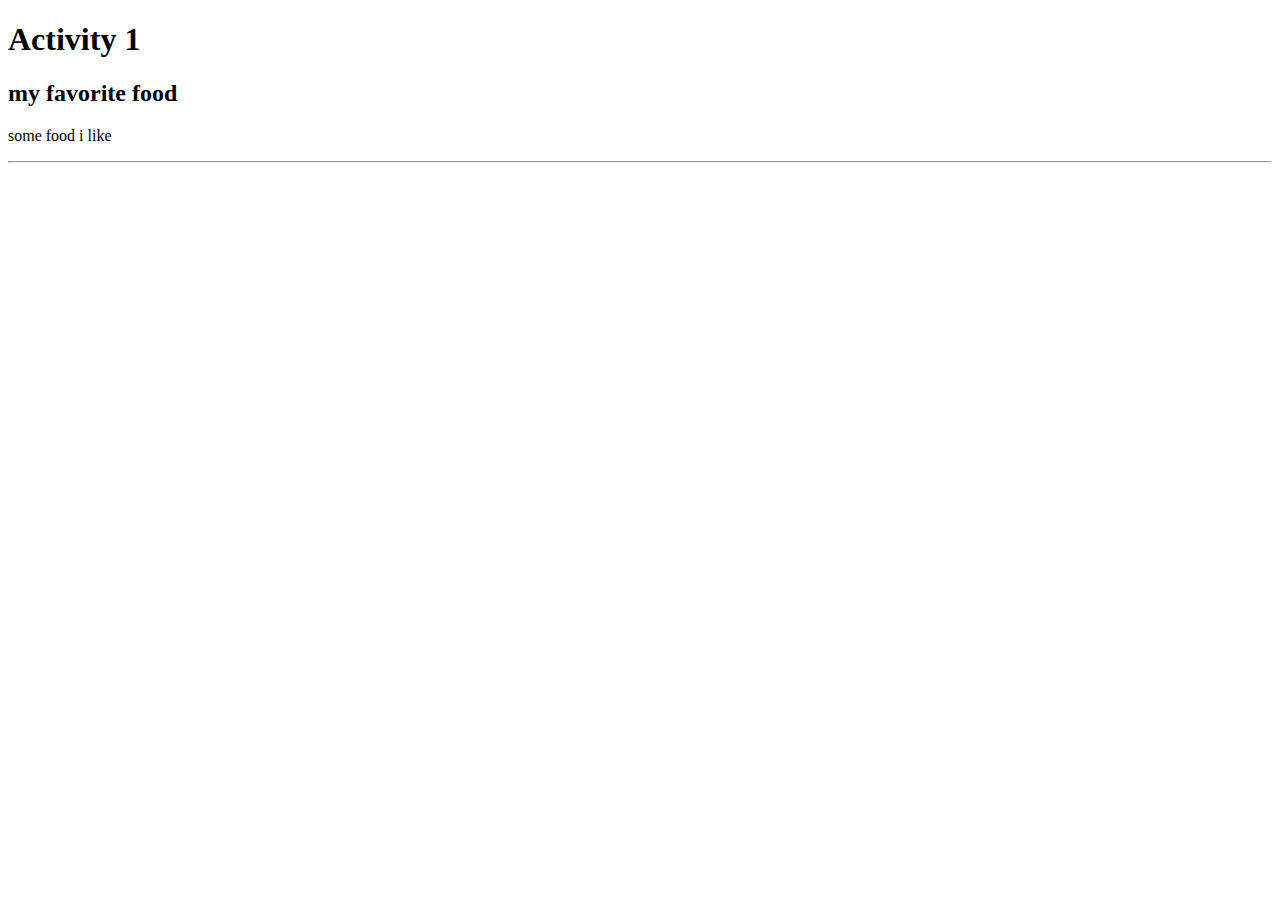
==== activity-1/index.html @ cc591a67 "Completed Activity 1" ====
<!DOCTYPE html>
<html lang="em">

<head>
<meta charset="UTF-8">
<title > Activity 1</title>



</head>

<body>
<h1>  Activity 1</h1>
<h2>  my favorite  food</h2>
<p> some food i like </p>
<hr> 





</body>












</html>
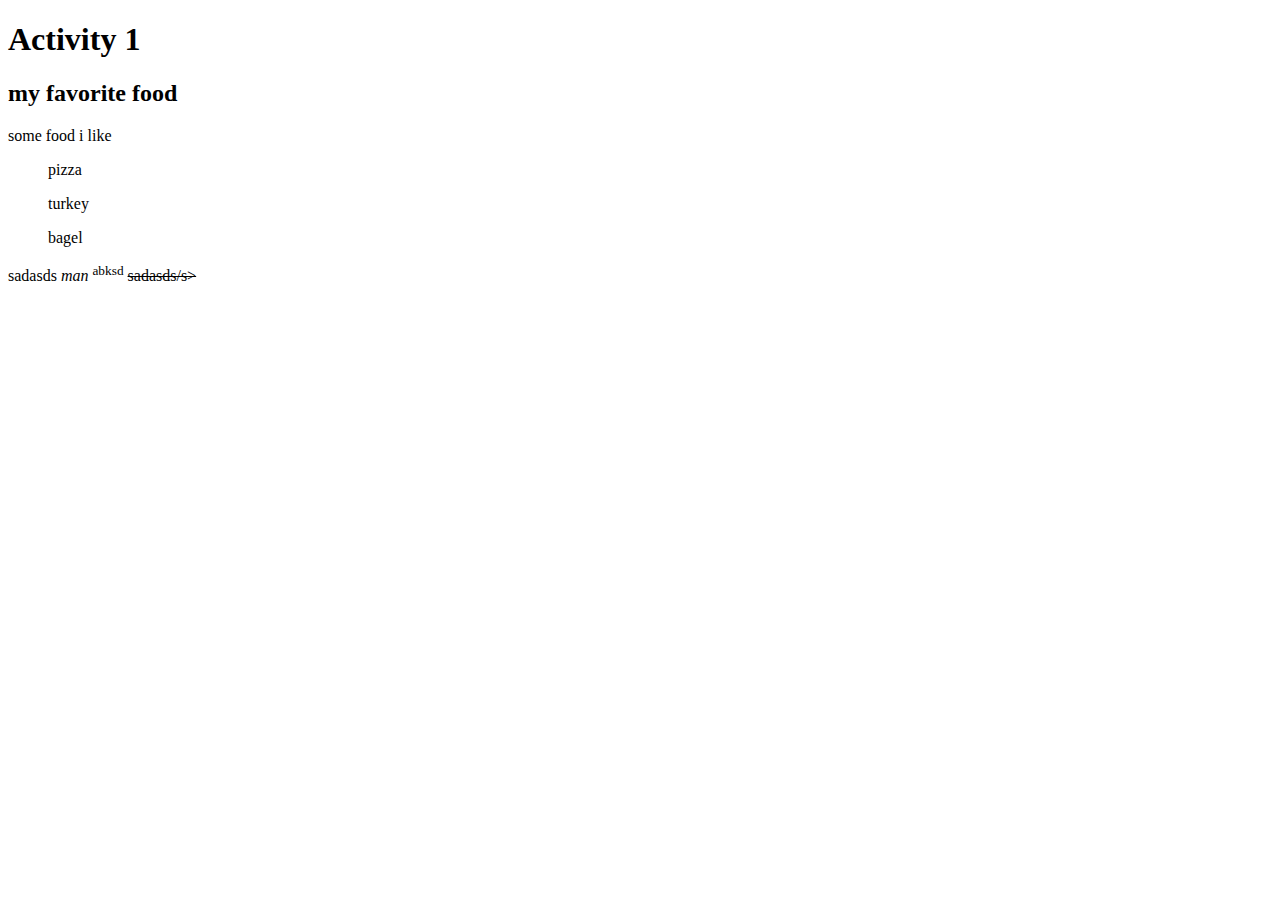
==== commit 3520016c: "Updated ACTIVIT1" ====
--- a/activity-1/index.html
+++ b/activity-1/index.html
@@ -13,11 +13,14 @@
 <h1>  Activity 1</h1>
 <h2>  my favorite  food</h2>
 <p> some food i like </p>
-<hr> 
+<ol> pizza </ol>
+<ol> turkey</ol>
+<ol>  bagel </ol>
 
-
-
-
+<adress> sadasds</adress>
+<cite> man </cite>
+<sup> abksd</sup>
+<s>sadasds/s>
 
 </body>
 
